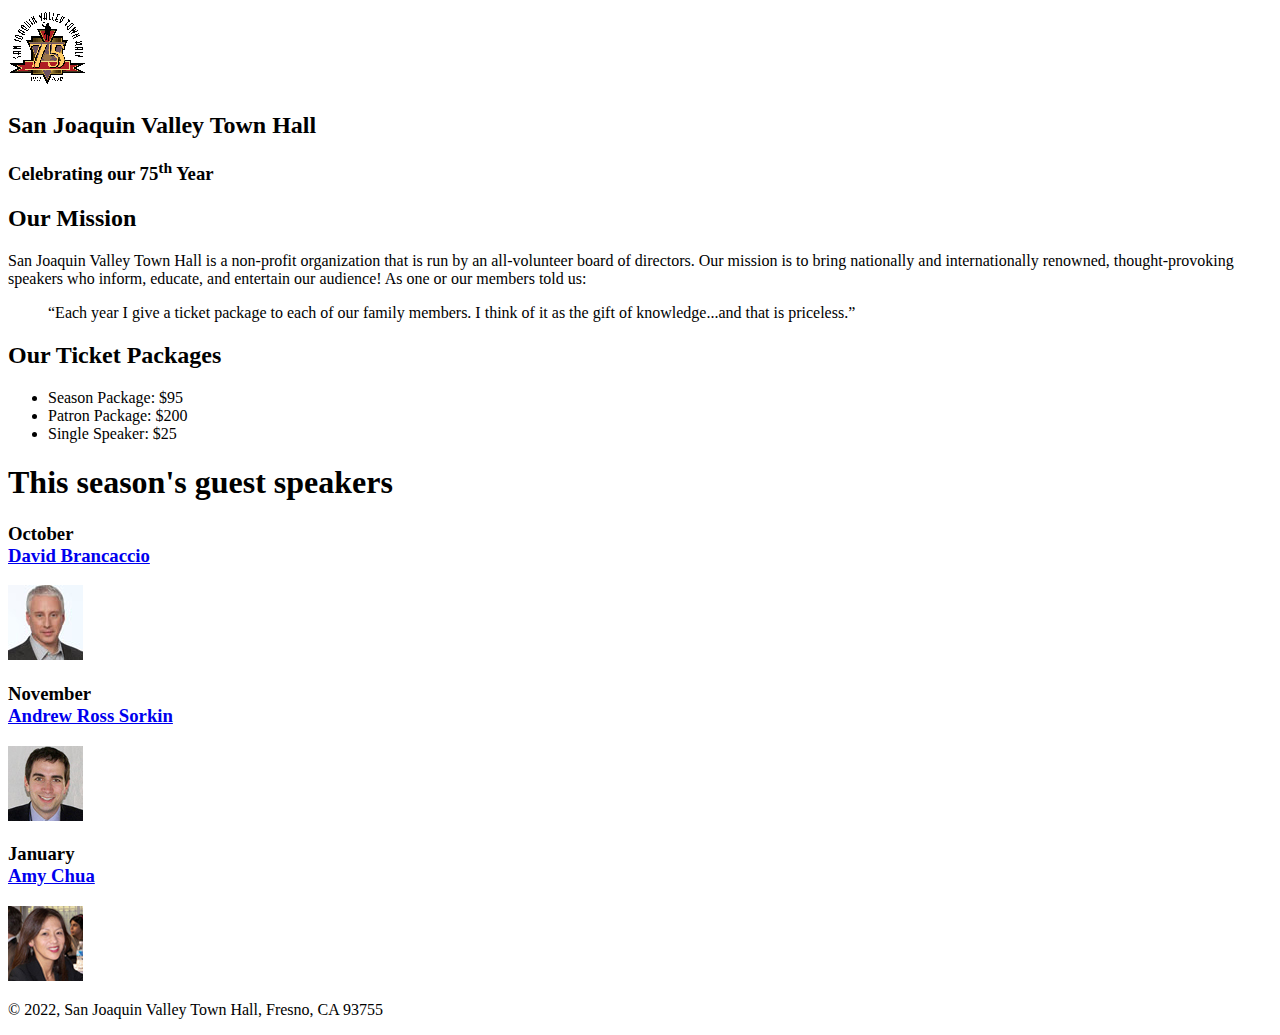
==== index.html @ f25a17dd "Rename c3_index.html to index.html" ====
<!DOCTYPE html>
<html lang="en">

<head>
	<meta charset="utf-8">
	<title>San Joaquin Valley Town Hall</title>
	<link rel="shortcut icon" href="images/favicon.ico">
</head>

<body>
	<header>
		<img src="images/town_hall_logo.gif" alt="Town Hall Logo" height="80">
		<h2>San Joaquin Valley Town Hall</h2>
		<h3>Celebrating our 75<sup>th</sup> Year</h3>
	</header>
	<main>
		<h2>Our Mission</h2>

		<p>San Joaquin Valley Town Hall is a non-profit organization that is run by an all-volunteer board of directors. Our mission is to bring nationally and internationally renowned, thought-provoking speakers who inform, educate, and entertain our audience! As one or our members told us:</p>
		
		<p><blockquote>&ldquo;Each year I give a ticket package to each of our family members. I think of it as the gift of knowledge...and that is priceless.&rdquo;</blockquote></p>
		
		<h2>Our Ticket Packages</h2>
		
		<ul>
			<li>Season Package: $95</li>
			<li>Patron Package: $200</li>
			<li>Single Speaker: $25</li>
		</ul>
		
		<h1>This season's guest speakers</h1>
		
		<h3>October<br><a href="speakers/brancaccio.html">David Brancaccio</a></h3>
		<img src="images/brancaccio75.jpg" alt="David Brancaccio Image">
	
		<h3>November<br><a href="speakers/sorkin.html">Andrew Ross Sorkin</a></h3>
		<img src="images/sorkin75.jpg" alt="Andrew Ross Sorkin Image">
		
		<h3>January<br><a href="speakers/chua.html">Amy Chua</a></h3>
		<img src="images/chua75.jpg" alt="Amy Chua Image">	
	
	</main>
	<footer>
		<p>&copy; 2022, San Joaquin Valley Town Hall, Fresno, CA 93755</p>	
	</footer>
</body>
</html>
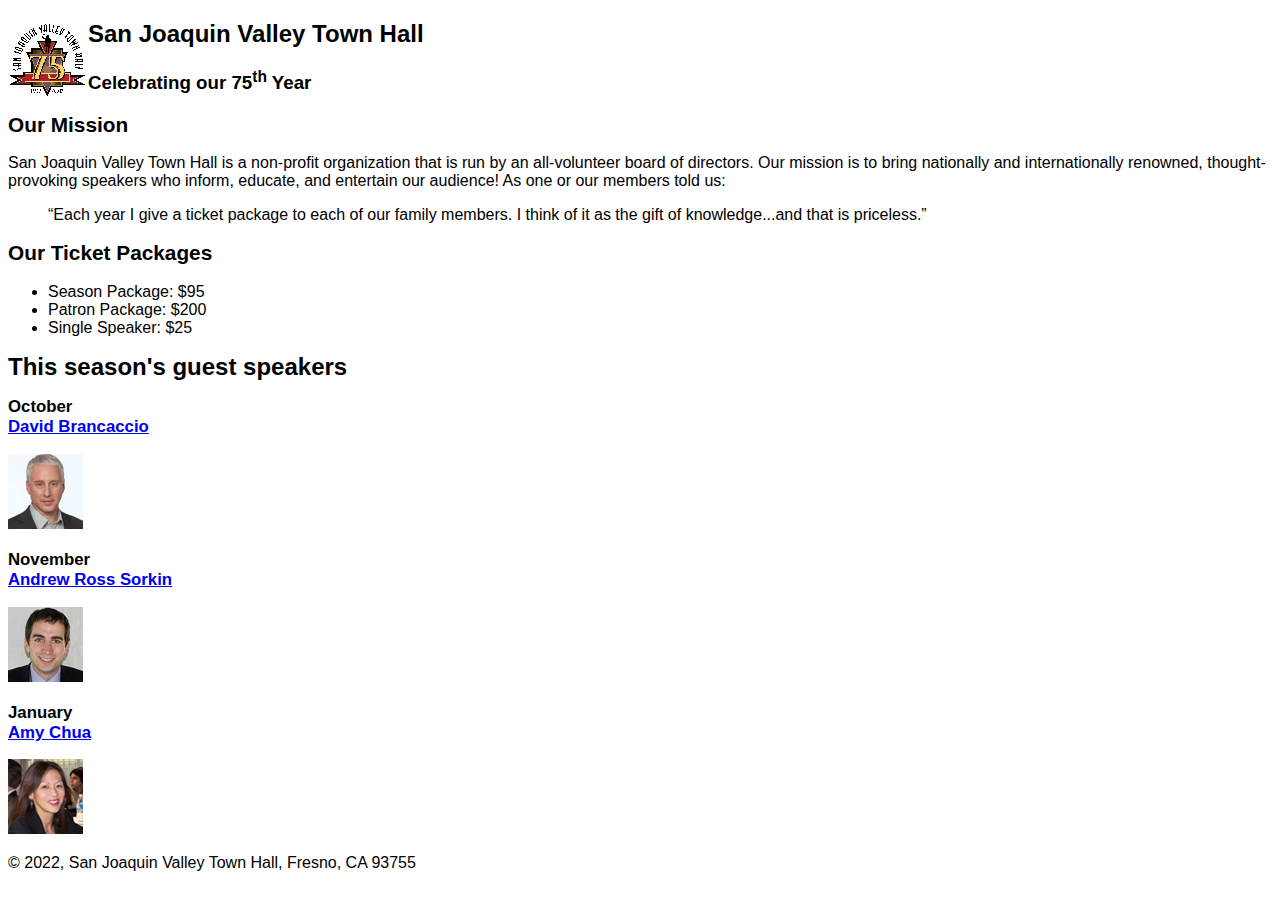
==== commit cc342de7: "Add files via upload" ====
--- a/index.html
+++ b/index.html
@@ -5,13 +5,15 @@
 	<meta charset="utf-8">
 	<title>San Joaquin Valley Town Hall</title>
 	<link rel="shortcut icon" href="images/favicon.ico">
+	<link rel="stylesheet" href="styles/normalize.css">
+	<link rel="stylesheet" href="styles/c4_main.css">
 </head>
 
 <body>
 	<header>
 		<img src="images/town_hall_logo.gif" alt="Town Hall Logo" height="80">
 		<h2>San Joaquin Valley Town Hall</h2>
-		<h3>Celebrating our 75<sup>th</sup> Year</h3>
+		<h3>Celebrating our <span class="shadow">75<sup>th</sup></span> Year</h3>
 	</header>
 	<main>
 		<h2>Our Mission</h2>
--- a/styles/c4_main.css
+++ b/styles/c4_main.css
@@ -0,0 +1,27 @@
+/* the styles for the elements */
+body {
+	font-family: Arial, Helvetica, sans-serif;
+    font-size: 100%;
+}
+
+/* the styles for the header */
+header img {
+	float: left;
+}
+
+/* the styles for the main content */
+main {
+	clear: left;
+}
+main h1 {
+	font-size: 150%;
+}
+main h2 {
+	color: var(--global-color-1);
+	font-size: 130%;
+}
+main h3 {
+	font-size: 105%;
+}
+
+/* the styles for the footer */
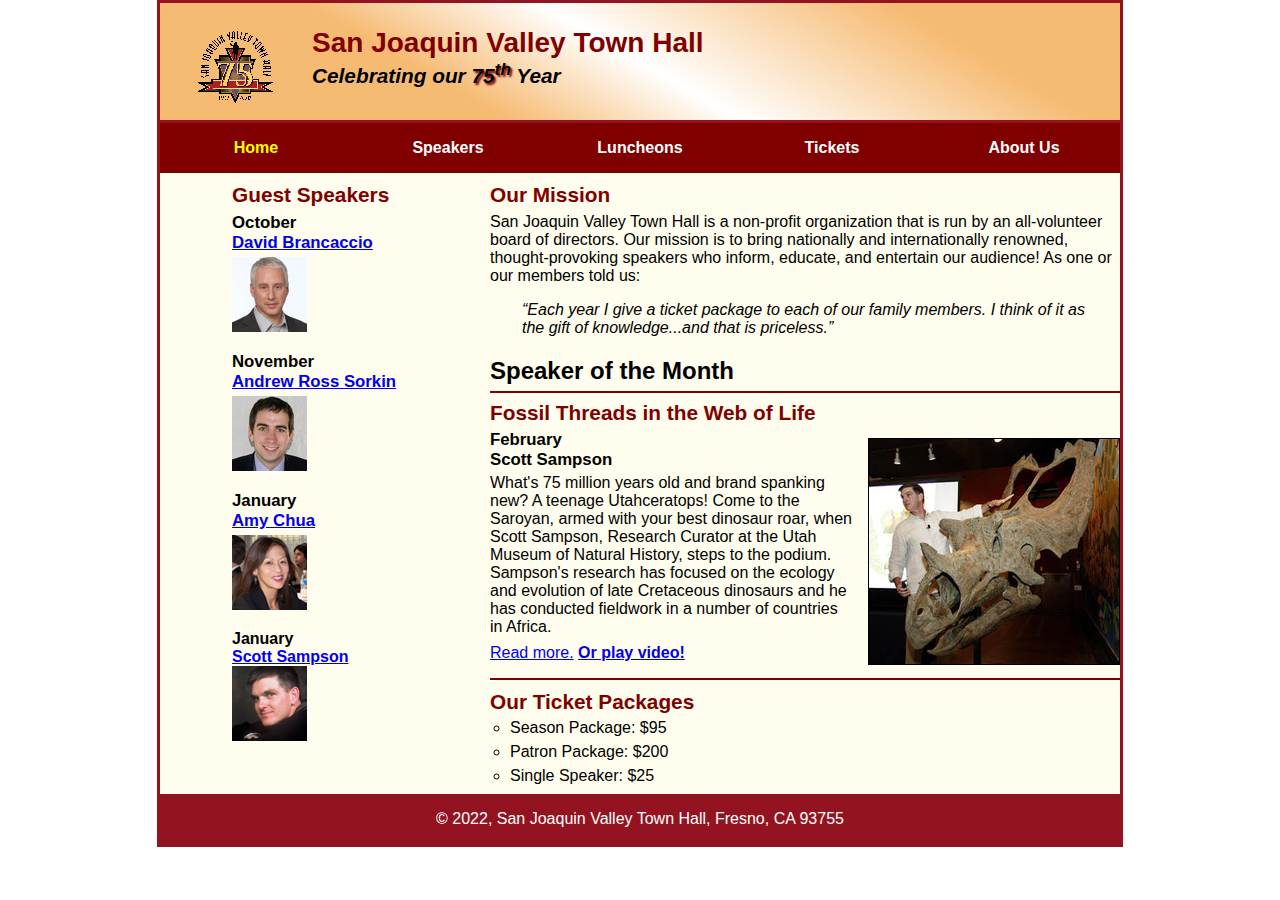
==== commit 010e30dd: "Add files via upload" ====
--- a/index.html
+++ b/index.html
@@ -3,10 +3,18 @@
 
 <head>
 	<meta charset="utf-8">
+	<meta name="viewport" content="width=device-width, initial-scale=1">
 	<title>San Joaquin Valley Town Hall</title>
 	<link rel="shortcut icon" href="images/favicon.ico">
 	<link rel="stylesheet" href="styles/normalize.css">
 	<link rel="stylesheet" href="styles/c4_main.css">
+	<script src="https://code.jquery.com/jquery-3.6.0.min.js"></script>
+    <script src="js/jquery.slicknav.min.js"></script>
+	<script type="text/javascript">
+    	$(document).ready(function(){
+			$('#nav_menu').slicknav({prependTo:"#mobile_menu"});
+    	});
+    </script>
 </head>
 
 <body>
@@ -15,13 +23,43 @@
 		<h2>San Joaquin Valley Town Hall</h2>
 		<h3>Celebrating our <span class="shadow">75<sup>th</sup></span> Year</h3>
 	</header>
+	<nav id="mobile_menu"></nav>
+	<nav id="nav_menu">
+    	<ul>
+        	<li><a href="index.html" class="current">Home</a></li>
+        	<li><a href="speakers.html">Speakers</a></li>
+        	<li><a href="luncheons.html">Luncheons</a></li>
+        	<li><a href="tickets.html">Tickets</a></li>
+        	<li><a href="aboutus.html"> About Us</a>
+            	<ul>
+                	<li><a href="#">Our History</a></li>
+                	<li><a href="#">Board of Directors</a></li>
+                	<li><a href="#">Past Speakers</a></li>
+                	<li><a href="#">Contact Information</a></li>
+            	</ul>
+        	</li>
+    	</ul>
+	</nav>
 	<main>
+		<section>
 		<h2>Our Mission</h2>
 
 		<p>San Joaquin Valley Town Hall is a non-profit organization that is run by an all-volunteer board of directors. Our mission is to bring nationally and internationally renowned, thought-provoking speakers who inform, educate, and entertain our audience! As one or our members told us:</p>
 		
 		<p><blockquote>&ldquo;Each year I give a ticket package to each of our family members. I think of it as the gift of knowledge...and that is priceless.&rdquo;</blockquote></p>
-		
+		<h1>Speaker of the Month</h1>
+			<article>
+				<h2>Fossil Threads in the Web of Life</h2>
+				<img src="images/sampson_dinosaur.jpg" alt="Scott Sampson with dinosaur">
+				<h3>February<br>
+				Scott Sampson</h3>
+				<p>What's 75 million years old and brand spanking new? A teenage Utahceratops! 
+				Come to the Saroyan, armed with your best dinosaur roar, when Scott Sampson, Research 
+				Curator at the Utah Museum of Natural History, steps to the podium. Sampson's research 
+				has focused on the ecology and evolution of late Cretaceous dinosaurs and he has conducted 
+				fieldwork in a number of countries in Africa.</p>
+				<p><a href="speakers/c7_sampson.html">Read more.</a>&nbsp;<b><a href="media/sampson.mp4">Or play video!</a></b></p>
+			</article>
 		<h2>Our Ticket Packages</h2>
 		
 		<ul>
@@ -29,18 +67,23 @@
 			<li>Patron Package: $200</li>
 			<li>Single Speaker: $25</li>
 		</ul>
-		
-		<h1>This season's guest speakers</h1>
-		
-		<h3>October<br><a href="speakers/brancaccio.html">David Brancaccio</a></h3>
+		 
+		</section>
+		<aside>
+			<h2>Guest Speakers</h2>
+		<div><h3>October<br><a href="speakers/brancaccio.html">David Brancaccio</a></h3>
 		<img src="images/brancaccio75.jpg" alt="David Brancaccio Image">
 	
 		<h3>November<br><a href="speakers/sorkin.html">Andrew Ross Sorkin</a></h3>
 		<img src="images/sorkin75.jpg" alt="Andrew Ross Sorkin Image">
 		
 		<h3>January<br><a href="speakers/chua.html">Amy Chua</a></h3>
-		<img src="images/chua75.jpg" alt="Amy Chua Image">	
-	
+		<img src="images/chua75.jpg" alt="Amy Chua Image">
+
+		<h4>January<br><a href="speakers/c7_sampson.html">Scott Sampson</a></h4>
+		<img src="images/sampson75.jpg" alt="Scott Sampson Image">
+		</div>
+		</aside>
 	</main>
 	<footer>
 		<p>&copy; 2022, San Joaquin Valley Town Hall, Fresno, CA 93755</p>	
--- a/styles/c4_main.css
+++ b/styles/c4_main.css
@@ -1,27 +1,227 @@
 /* the styles for the elements */
+* {
+	margin: 0;
+	padding: 0;
+}
+html {
+	background-color: white;
+}
 body {
 	font-family: Arial, Helvetica, sans-serif;
     font-size: 100%;
-}
-
+    width: 99%;
+	max-width: 960px;
+    margin: 0 auto;
+    border: 3px solid #931420;
+    background-color: #fffded;
+}
+a:focus, a:hover {
+	font-style: italic;
+}
 /* the styles for the header */
+header {
+	padding: 1.5em 0 2em 0;
+	border-bottom: 3px solid #931420;
+		background-image: -moz-linear-gradient(
+	    30deg, #f6bb73 0%, #f6bb73 30%, white 50%, #f6bb73 80%, #f6bb73 100%);
+	background-image: -webkit-linear-gradient(
+	    30deg, #f6bb73 0%, #f6bb73 30%, white 50%, #f6bb73 80%, #f6bb73 100%);
+	background-image: -o-linear-gradient(
+	    30deg, #f6bb73 0%, #f6bb73 30%, white 50%, #f6bb73 80%, #f6bb73 100%);
+	background-image: linear-gradient(
+	    30deg, #f6bb73 0%, #f6bb73 30%, white 50%, #f6bb73 80%, #f6bb73 100%);
+}
+header h2 {
+	font-size: 175%;
+	color: #800000;
+}
+header h3 {
+	font-size: 130%;
+	font-style: italic;
+}
 header img {
 	float: left;
-}
-
-/* the styles for the main content */
-main {
-	clear: left;
-}
-main h1 {
+	padding: 0 3.75%;
+}
+.shadow {
+	text-shadow: 2px 2px 2px #800000;
+}
+
+
+/* the styles for the section */
+section {
+	width: 65.625%;
+	float: right;
+	padding-right: 0 2.5% 20px 2.5%;
+}
+section h1 {
 	font-size: 150%;
-}
-main h2 {
-	color: var(--global-color-1);
+	padding: .5em 0 .25em 0;
+	margin: 0;
+}
+section h2 {
+	color: #800000;
 	font-size: 130%;
-}
-main h3 {
+	padding: .5em 0 .25em 0;
+}
+section p {
+	padding-bottom: .5em;
+}
+section blockquote {
+	padding: 0 2em;
+	font-style: italic;
+}
+section ul {
+	padding: 0 0 .25em 1.25em;
+	list-style-type: circle;
+}
+section li {
+	padding-bottom: .35em;
+}
+
+/* the styles for the article */
+article {
+	padding: .5em 0;
+	border-top: 2px solid #800000;
+	border-bottom: 2px solid #800000;
+}
+article h2 {
+	padding-top: 0;
+}
+article h3 {
 	font-size: 105%;
+	padding-bottom: .25em;
+}
+article img {
+	float: right;
+	margin: .5em 0 1em 1em;
+	border: 1px solid black;
+	max-width: 40%;
+	min-width: 150px;
+}
+
+/* the styles for the aside */
+aside {
+	width: 26.875%;
+	float: right;
+	padding: 0 0% 20px 2.5%;
+}
+aside h2 {
+	color: #800000;
+	font-size: 130%;
+	padding: .5em 0 .25em 0;
+}
+
+aside h3 {
+	font-size: 105%;
+	padding-bottom: .25em;
+}
+aside img {
+	padding-bottom: 1em;
 }
 
 /* the styles for the footer */
+footer {
+	background-color: #931420;
+	clear: both;
+
+}
+footer p {
+	text-align: center;
+	color: white;
+	padding: 1em 0;
+}
+
+/*==================
+ 		nav menu
+ ===================*/
+ #nav_menu ul {
+	list-style-type: none;
+	margin: 0;
+	padding: 0;
+	position: relative;
+}
+#nav_menu ul li {
+	float: left;
+	width: 20%;
+}
+#nav_menu ul li a {
+    display: block;
+    text-align: center;
+    padding: 1em 0;
+    text-decoration: none;
+    background-color: #800000;
+    color: white;
+    font-weight: bold;
+}
+#nav_menu a.current {
+	color: yellow;
+}
+#nav_menu ul ul {
+	width: 100%;
+    display: none;
+    position: absolute;
+    top: 100%;
+}
+#nav_menu ul ul li {
+	float: none;
+}
+#nav_menu ul li:hover > ul {
+	display: block;
+}
+#nav_menu > ul::after {
+    content: "";
+    clear: both;
+    display: block;
+}
+
+#mobile_menu {
+	display: none;
+}
+
+@media only screen and (max-width: 767px) {
+	header img {
+		float: none;
+	}
+
+	header {
+		text-align: center;
+	}
+
+	section {
+		float: none;
+		width: 95%;
+	}
+
+	aside {
+		float: none;
+		padding-right: 2.5%;
+		width: 95%;
+	}
+
+	article img {
+		max-width: 30%;
+		-moz-column-count: 2;
+		-webkit-column-count: 2;
+		column-count: 2;
+	}
+}
+
+@media only screen and (max-width: 479px) {
+	body {font-size: 90%;
+	}
+
+	/*hide the mobile menu*/
+	#mobile_menu {
+		display: none;
+	}
+
+	#mobile_menu {
+		display: block;
+	}
+}
+
+
+
+
+
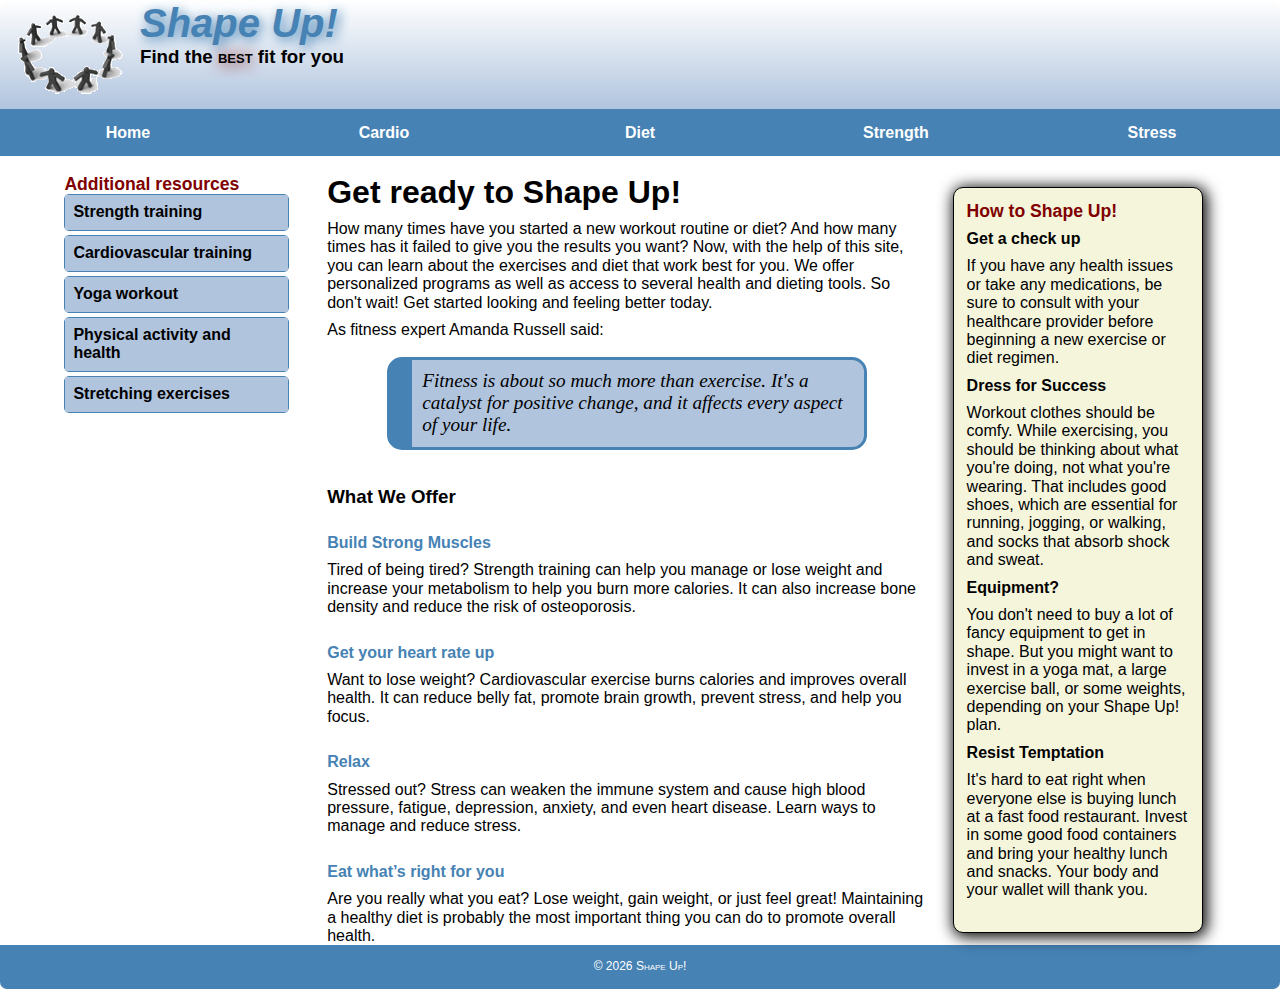
==== commit 0591d81f: "Add files via upload" ====
--- a/index.html
+++ b/index.html
@@ -1,92 +1,149 @@
 <!DOCTYPE html>
 <html lang="en">
+<head> <!-- [Behind the Scenes] -->
 
-<head>
-	<meta charset="utf-8">
-	<meta name="viewport" content="width=device-width, initial-scale=1">
-	<title>San Joaquin Valley Town Hall</title>
-	<link rel="shortcut icon" href="images/favicon.ico">
+
+	<!-- meta tags -->
+	<meta charset="utf-8" />
+	<meta name="description" content="Learn how to properly take care of your body">
+  	<meta name="keywords" content="health, exercise, diet, strength, cardio, stress, workout, eat right">
+  	<meta name="author" content="Michael Roberts">
+
+	<!-- Viewport - Necessary for Responsive Design -->
+	<meta name="viewport" content="width=device-width, initial-scale=1.0">
+
+
+	<!-- shiv/shim - Helps Internet Explorer older than v. 9 work correctly with html5 -->
+	<!--[if lt IE 9]> <script src="http://html5shim.googlecode.com/svn/trunk/html5.js"></script> <![endif]-->
+
+
+	<!-------------------------- Slicknav Links and Scripts -------------------------->
+	<!-- Slicknav Stylesheet link -->
+	<link rel="stylesheet" href="styles/slicknav.css">
+	<!-- jQuery CDN - needed to drive slicknav -->
+	<script src="https://ajax.googleapis.com/ajax/libs/jquery/3.5.1/jquery.min.js"></script>
+	<!-- link to local js slicknav script file -->
+	<script src="js/jquery.slicknav.min.js"></script>
+	<!-- slicknav function script - converts contents of #nav_menu to #mobilemenu -->
+	<script type="text/javascript">
+		$(document).ready(function(){
+			$('#nav_menu').slicknav({prependTo:"#mobilemenu"});
+		});
+	</script>
+
+
+	<!-- stylesheet links -->
 	<link rel="stylesheet" href="styles/normalize.css">
-	<link rel="stylesheet" href="styles/c4_main.css">
-	<script src="https://code.jquery.com/jquery-3.6.0.min.js"></script>
-    <script src="js/jquery.slicknav.min.js"></script>
-	<script type="text/javascript">
-    	$(document).ready(function(){
-			$('#nav_menu').slicknav({prependTo:"#mobile_menu"});
-    	});
-    </script>
+	<link rel="stylesheet" href="styles/main.css">
+
+	<!-- favicon link -->
+	<link rel="icon" href="images/favicon.ico">
+
+	<!-- title tag -->
+	<title>Shape Up</title>
+
 </head>
 
 <body>
-	<header>
-		<img src="images/town_hall_logo.gif" alt="Town Hall Logo" height="80">
-		<h2>San Joaquin Valley Town Hall</h2>
-		<h3>Celebrating our <span class="shadow">75<sup>th</sup></span> Year</h3>
+	<header class="clearfix">
+		<a href="index.html"><img src="images/shape_up_logo.png" alt="Click here to return to Home Page" title="Click here to return to Home Page"></a>
+		<div>
+			<h2>Shape Up!</h2>
+			<h3>Find the <span class="shadow">best</span> fit for you</h3>
+		</div>
 	</header>
-	<nav id="mobile_menu"></nav>
+
+	<!-------------------------- Navigation Menu ------------------------------------->
+	<nav id="mobilemenu"></nav>
 	<nav id="nav_menu">
-    	<ul>
-        	<li><a href="index.html" class="current">Home</a></li>
-        	<li><a href="speakers.html">Speakers</a></li>
-        	<li><a href="luncheons.html">Luncheons</a></li>
-        	<li><a href="tickets.html">Tickets</a></li>
-        	<li><a href="aboutus.html"> About Us</a>
-            	<ul>
-                	<li><a href="#">Our History</a></li>
-                	<li><a href="#">Board of Directors</a></li>
-                	<li><a href="#">Past Speakers</a></li>
-                	<li><a href="#">Contact Information</a></li>
-            	</ul>
-        	</li>
-    	</ul>
+		<ul>
+			<li><a href="index.html">Home</a></li>
+			<li><a href="cardio/index.html">Cardio</a></li>
+			<li>
+				<a href="diet/index.html">Diet</a>
+				<ul>
+					<li><a href="diet/bmi.html">BMI</a></li>
+					<li><a href="diet/calories.html">Calories</a></li>
+					<li><a href="diet/meals.html">Meals</a></li>
+				</ul>
+			</li>
+			<li><a href="strength/index.html">Strength</a></li>
+			<li id="last">
+				<a href="stress/index.html">Stress</a>
+				<ul>
+					<li><a href="stress/meditate.html">Meditate</a></li>
+					<li><a href="stress/tips.html">Tips</a></li>
+					<li><a href="stress/vipassana.html">Vipassana</a></li>
+				</ul>
+			</li>
+		</ul>
 	</nav>
+
+	<!------------------------------ Main Elements --------------------------------------->
 	<main>
+
+		<aside id="leftcol">
+			<nav id="nav_list">
+				<h3>Additional resources</h3>
+				<ul>
+					<li><a href="https://www.mayoclinic.org/healthy-lifestyle/fitness/in-depth/strength-training/art-20046670" target="_blank">Strength training</a></li>
+					<li><a href="https://www.realbuzz.com/articles-interests/fitness/article/what-is-cardiovascular-training/" target="_blank">Cardiovascular training</a></li>
+					<li><a href="https://www.self.com/gallery/power-yoga-workout" target="_blank">Yoga workout</a></li>
+					<li><a href="https://paahjournal.com/" target="_blank">Physical activity and health</a></li>
+					<li><a href="https://www.youtube.com/watch?v=4OGkFCAP1O4" target="_blank">Stretching exercises</a></li>
+				</ul>
+			</nav>
+		</aside>
+
+
 		<section>
-		<h2>Our Mission</h2>
+			<h1>Get ready to Shape Up!</h1>
+			<p>How many times have you started a new workout routine or diet? And how many times has it failed to give you the results you want? Now, with the help of this site, you can learn about the exercises and diet that work best for you. We offer personalized programs as well as access to several health and dieting tools. So don't wait! Get started looking and feeling better today.</p>
+			<p>As fitness expert Amanda Russell said:</p>
+			<blockquote>Fitness is about so much more than exercise. It&apos;s a catalyst for positive change, and it affects every aspect of your life.</blockquote>
 
-		<p>San Joaquin Valley Town Hall is a non-profit organization that is run by an all-volunteer board of directors. Our mission is to bring nationally and internationally renowned, thought-provoking speakers who inform, educate, and entertain our audience! As one or our members told us:</p>
-		
-		<p><blockquote>&ldquo;Each year I give a ticket package to each of our family members. I think of it as the gift of knowledge...and that is priceless.&rdquo;</blockquote></p>
-		<h1>Speaker of the Month</h1>
-			<article>
-				<h2>Fossil Threads in the Web of Life</h2>
-				<img src="images/sampson_dinosaur.jpg" alt="Scott Sampson with dinosaur">
-				<h3>February<br>
-				Scott Sampson</h3>
-				<p>What's 75 million years old and brand spanking new? A teenage Utahceratops! 
-				Come to the Saroyan, armed with your best dinosaur roar, when Scott Sampson, Research 
-				Curator at the Utah Museum of Natural History, steps to the podium. Sampson's research 
-				has focused on the ecology and evolution of late Cretaceous dinosaurs and he has conducted 
-				fieldwork in a number of countries in Africa.</p>
-				<p><a href="speakers/c7_sampson.html">Read more.</a>&nbsp;<b><a href="media/sampson.mp4">Or play video!</a></b></p>
-			</article>
-		<h2>Our Ticket Packages</h2>
-		
-		<ul>
-			<li>Season Package: $95</li>
-			<li>Patron Package: $200</li>
-			<li>Single Speaker: $25</li>
-		</ul>
-		 
+			<h3>What We Offer</h3>
+
+			<h4><a href="strength/index.html">Build Strong Muscles</a></h4>
+			<p>Tired of being tired? Strength training can help you manage or lose weight and increase your metabolism to help you burn more calories. It can also increase bone density and reduce the risk of osteoporosis.</p>
+
+			<h4><a href="cardio/index.html">Get your heart rate up</a></h4>
+			<p>Want to lose weight? Cardiovascular exercise burns calories and improves overall health. It can reduce belly fat, promote brain growth, prevent stress, and help you focus.</p>
+
+			<h4><a href="stress/index.html">Relax</a></h4>
+			<p>Stressed out? Stress can weaken the immune system and cause high blood pressure, fatigue, depression, anxiety, and even heart disease. Learn ways to manage and reduce stress.</p>
+
+			<h4><a href="diet/index.html">Eat what&rsquo;s right for you</a></h4>
+			<p>Are you really what you eat? Lose weight, gain weight, or just feel great! Maintaining a healthy diet is probably the most important thing you can do to promote overall health.</p>
 		</section>
-		<aside>
-			<h2>Guest Speakers</h2>
-		<div><h3>October<br><a href="speakers/brancaccio.html">David Brancaccio</a></h3>
-		<img src="images/brancaccio75.jpg" alt="David Brancaccio Image">
-	
-		<h3>November<br><a href="speakers/sorkin.html">Andrew Ross Sorkin</a></h3>
-		<img src="images/sorkin75.jpg" alt="Andrew Ross Sorkin Image">
-		
-		<h3>January<br><a href="speakers/chua.html">Amy Chua</a></h3>
-		<img src="images/chua75.jpg" alt="Amy Chua Image">
 
-		<h4>January<br><a href="speakers/c7_sampson.html">Scott Sampson</a></h4>
-		<img src="images/sampson75.jpg" alt="Scott Sampson Image">
-		</div>
+		<aside id="rightcol">
+			<h3>How to Shape Up!</h3>
+
+			<h4>Get a check up</h4>
+			<p>If you have any health issues or take any medications, be sure to consult with your healthcare provider before beginning a new exercise or diet regimen.</p>
+			<h4>Dress for Success</h4>
+			<p>Workout clothes should be comfy. While exercising, you should be thinking about what you're doing, not what you're wearing. That includes good shoes, which are essential for running, jogging, or walking, and socks that absorb shock and sweat.</p>
+			<h4>Equipment?</h4>
+			<p>You don't need to buy a lot of fancy equipment to get in shape. But you might want to invest in a yoga mat, a large exercise ball, or some weights, depending on your Shape Up! plan.</p>
+			<h4>Resist Temptation</h4>
+			<p>It's hard to eat right when everyone else is buying lunch at a fast food restaurant. Invest in some good food containers and bring your healthy lunch and snacks. Your body and your wallet will thank you.</p>
 		</aside>
 	</main>
+
+	<!--------------------------- Footer ----------------------------------->
+	
+	<!----This will be in midterm---->
 	<footer>
-		<p>&copy; 2022, San Joaquin Valley Town Hall, Fresno, CA 93755</p>	
+		<p>&copy; <span id="copyright"></span> Shape Up!</p>
 	</footer>
+
+	<script>
+        window.onload = function() {
+            var d = new Date();
+            document.getElementById("copyright").innerHTML = d.getFullYear();
+        }
+    </script>
+
 </body>
-</html>
+</html>--- a/styles/main.css
+++ b/styles/main.css
@@ -0,0 +1,288 @@
+/* =========== UNIVERSAL SELECTOR =========== */
+* {
+    box-sizing: border-box;
+    margin: 0;
+    padding: 0;
+}
+/* =========== SHADOW TEXT ================= */
+.shadow {
+    text-shadow: 1px 1px 15px maroon;
+    font-variant: small-caps;
+    font-weight: bolder;
+}
+
+/*=======================================================
+
+                   ROOT ELEMENTS
+
+=======================================================*/
+
+
+body {
+    font-family: Verdana, Geneva, Tahoma, sans-serif;
+    font-size: 100%;
+    width: 100%;
+}
+
+/*=======================================================
+
+                      HEADER
+
+=======================================================*/
+header {
+    border-bottom: 3px solid steelblue;
+    background-image: linear-gradient(white, lightsteelblue);
+    border-radius: 10px 10px 0 0;
+    display: flex;
+}
+
+header div {
+    display: flex;
+    flex-direction: column;
+}
+
+header h2 {
+    font-size: 250%;
+    font-style: italic;
+    color: steelblue;
+    text-shadow: 3px 3px 12px steelblue;
+    
+}
+
+header img {
+    max-width: 140px;
+    min-width: 70px;
+    width: 100%;
+}
+
+/*=======================================================
+
+             NAVIGATION MENU - #nav_menu
+
+=======================================================*/
+#nav_menu {
+    border-bottom: 3px solid steelblue;
+    background-color: steelblue;
+    
+}
+#nav_menu ul {
+    list-style-type: none;
+    position: relative;
+    display: flex;
+}
+#nav_menu ul li {
+    width: 20%;
+}
+#nav_menu ul li a {
+    text-align: center;
+    display: block;
+    padding: .7em 0;
+    background-color: steelblue;
+    font-weight: bold;
+    text-decoration: none;
+    color: white;
+}
+
+#nav_menu ul ul {
+    display: none;
+    position: absolute;
+    top: 100%;
+    width: 100%;
+}
+#nav_menu ul ul li a {
+    text-align: left;
+    padding-left: 12px;
+}
+#nav_menu ul li:hover > ul {
+    display: block;
+}
+
+#nav_menu a:hover {
+    color: black;
+    background-color: lightsteelblue;
+}
+
+/* ==================================================
+
+       LEFT ASIDE NAVIGATION LIST - #nav_list
+
+===================================================*/             
+#nav_list ul {
+    list-style-type: none;
+    display: flex;
+    flex-direction: column;
+    gap: .5vh;
+}
+#nav_list li {
+    width: 90%;
+    border: 1px solid steelblue;
+    border-radius: 5px;
+}
+#nav_list a {
+    display: block;
+    font-weight: bold;
+    text-decoration: none;
+    background-color: lightsteelblue;
+    padding: .5em;
+    color: black;
+}
+#nav_list a:hover {
+    background-color: steelblue;
+    color: white;
+}
+
+/*===============================================
+
+                MAIN ELEMENTS
+
+===============================================*/
+a {
+    text-decoration: none;
+}
+a:link, a:visited {
+    color: steelblue;
+}
+a:hover, a:focus {
+    color: maroon;
+    text-decoration: underline;
+}
+main {
+    margin-top: 2vh;
+    display: flex;
+    justify-content: center;
+    gap: 1vw;
+}
+
+section {
+    flex: 0 1 600px;
+    display: flex;
+    flex-direction: column;
+    gap: 1vh;
+    
+}
+section h3, section h4 {
+    margin-top: 2vh;
+}
+section h1 {
+    margin: 0;
+}
+aside {
+    flex: 0 1 250px
+}
+#rightcol {
+    display: flex;
+    flex-direction: column;
+    gap: 1vh;
+    background-color: beige;
+    margin: 1vw;
+    padding: 1vw;
+    border-radius: 10px;
+    border: 1px solid black;
+    box-shadow: 2px 2px 15px 2px black;
+}
+aside h3 {
+    color: maroon;
+    font-size: 110%;
+}
+
+blockquote {
+    width: 80%;
+    margin: 1vh auto;
+    padding: 10px;
+    border-left: 25px solid steelblue;
+    border-top: 3px solid steelblue;
+    border-bottom: 3px solid steelblue;
+    border-right: 3px solid steelblue   ;
+    background-color: lightsteelblue;
+    border-radius: 15px;
+    font-family: 'Times New Roman', Times, serif;
+    font-size: 120%;
+    font-style: italic;
+}
+blockquote:hover {
+    background-color: steelblue;
+    color: white;
+}
+
+/*==================================================
+
+                       FOOTER
+
+==================================================*/                       
+footer {
+    /* clear: both; */
+    background-color: steelblue;
+    padding: 15px 0;
+    border-radius: 0 0 7px 7px;
+}
+footer p {
+    font-size: 75%;
+    text-align: center;
+    font-variant: small-caps;
+    color: white;
+}
+
+#mobilemenu {
+    display: none;
+}
+
+/*=============================================================
+
+                  MEDIA QUERIES
+
+=============================================================*/
+@media only screen and (max-width: 900px) {
+    body {
+         font-size: 90%;
+    }
+    main {
+        flex-wrap: wrap;
+    }
+    section {
+        flex: 0 1 60%;
+        justify-content: center;
+    }
+    #leftcol {
+        order: 3;
+        flex: 0 1 80%;
+        justify-content: center;
+        margin: 2vh 0vh;
+    }
+    #rightcol {
+        flex: 0 1 30%;
+    }
+    header, footer {
+        border-radius: 0;
+    }
+    
+}
+
+@media only screen and (max-width: 767px) {
+    section, #rightcol {
+        flex: 0 1 95%;
+    }
+}
+
+@media only screen and (max-width: 479px) {
+    #nav_menu ul {
+        flex-direction: column;
+    }
+
+    #nav_menu ul li {
+        width: 100%;
+        text-align: center;
+    }
+
+    #nav_menu ul li:first-of-type {
+        display: none;
+    }
+
+    #rightcol {
+        flex: 0 1 100%;
+        margin: 0;
+        padding: 2vw;
+        border: none;
+        border-radius: 0%;
+    }
+}
+
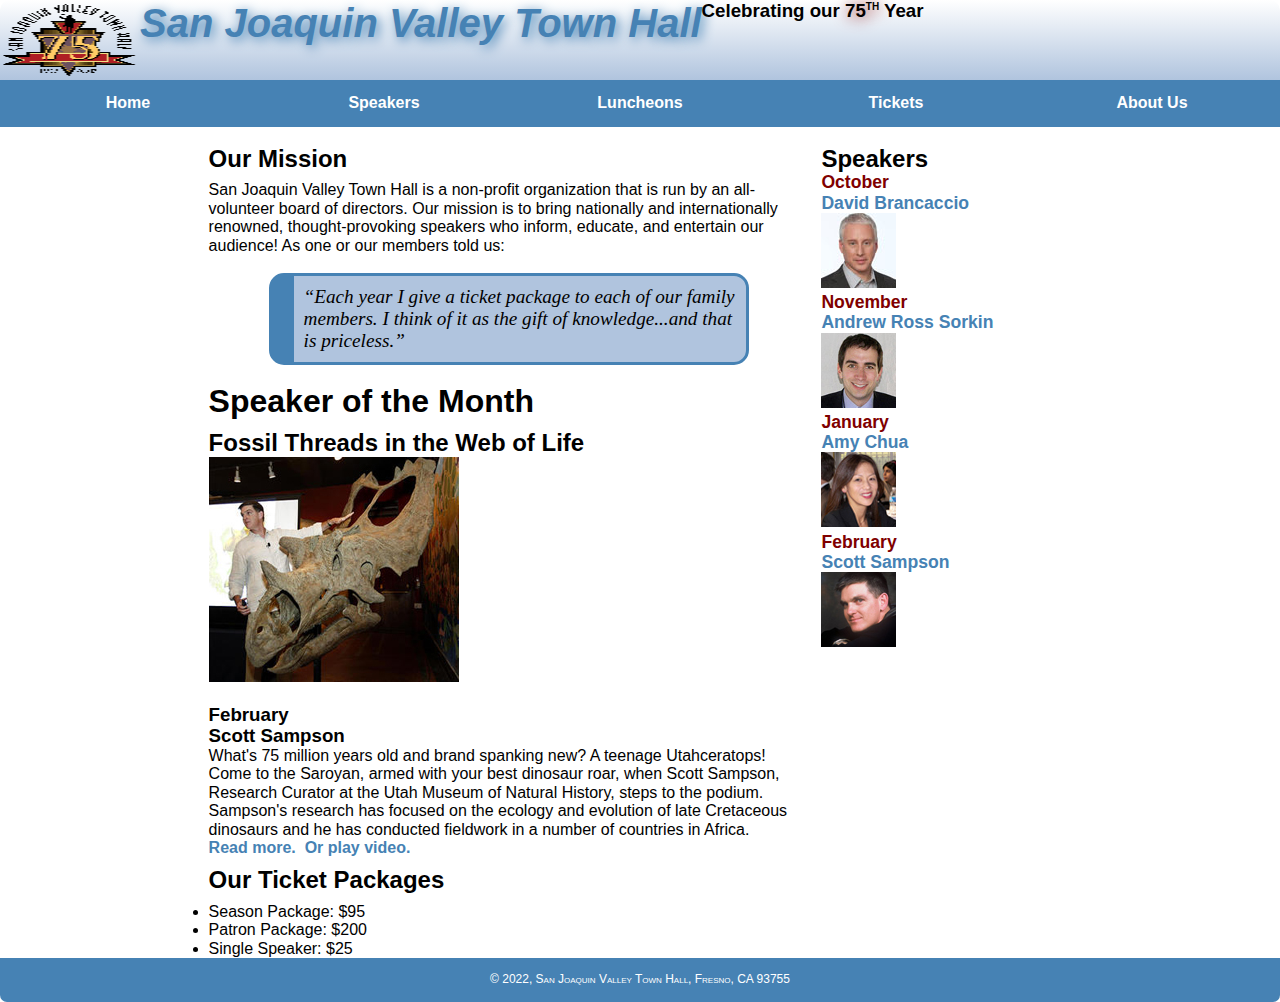
==== commit cf4815aa: "Add files via upload" ====
--- a/index.html
+++ b/index.html
@@ -1,149 +1,72 @@
 <!DOCTYPE html>
 <html lang="en">
-<head> <!-- [Behind the Scenes] -->
 
-
-	<!-- meta tags -->
-	<meta charset="utf-8" />
-	<meta name="description" content="Learn how to properly take care of your body">
-  	<meta name="keywords" content="health, exercise, diet, strength, cardio, stress, workout, eat right">
-  	<meta name="author" content="Michael Roberts">
-
-	<!-- Viewport - Necessary for Responsive Design -->
-	<meta name="viewport" content="width=device-width, initial-scale=1.0">
-
-
-	<!-- shiv/shim - Helps Internet Explorer older than v. 9 work correctly with html5 -->
-	<!--[if lt IE 9]> <script src="http://html5shim.googlecode.com/svn/trunk/html5.js"></script> <![endif]-->
-
-
-	<!-------------------------- Slicknav Links and Scripts -------------------------->
-	<!-- Slicknav Stylesheet link -->
-	<link rel="stylesheet" href="styles/slicknav.css">
-	<!-- jQuery CDN - needed to drive slicknav -->
-	<script src="https://ajax.googleapis.com/ajax/libs/jquery/3.5.1/jquery.min.js"></script>
-	<!-- link to local js slicknav script file -->
-	<script src="js/jquery.slicknav.min.js"></script>
-	<!-- slicknav function script - converts contents of #nav_menu to #mobilemenu -->
-	<script type="text/javascript">
-		$(document).ready(function(){
-			$('#nav_menu').slicknav({prependTo:"#mobilemenu"});
-		});
-	</script>
-
-
-	<!-- stylesheet links -->
-	<link rel="stylesheet" href="styles/normalize.css">
+<head>
+	<meta charset="utf-8">
+	<title>San Joaquin Valley Town Hall</title>
+	<link rel="shortcut icon" href="images/favicon.ico">
+    <link rel="stylesheet" href="styles/normalize.css">
 	<link rel="stylesheet" href="styles/main.css">
-
-	<!-- favicon link -->
-	<link rel="icon" href="images/favicon.ico">
-
-	<!-- title tag -->
-	<title>Shape Up</title>
-
 </head>
 
 <body>
-	<header class="clearfix">
-		<a href="index.html"><img src="images/shape_up_logo.png" alt="Click here to return to Home Page" title="Click here to return to Home Page"></a>
-		<div>
-			<h2>Shape Up!</h2>
-			<h3>Find the <span class="shadow">best</span> fit for you</h3>
-		</div>
+	<header>
+		<img src="images/town_hall_logo.gif" alt="Town Hall logo" height="80">
+		<h2>San Joaquin Valley Town Hall</h2>
+		<h3>Celebrating our <span class="shadow">75<sup>th</sup></span> Year</h3>
 	</header>
-
-	<!-------------------------- Navigation Menu ------------------------------------->
-	<nav id="mobilemenu"></nav>
-	<nav id="nav_menu">
-		<ul>
-			<li><a href="index.html">Home</a></li>
-			<li><a href="cardio/index.html">Cardio</a></li>
-			<li>
-				<a href="diet/index.html">Diet</a>
-				<ul>
-					<li><a href="diet/bmi.html">BMI</a></li>
-					<li><a href="diet/calories.html">Calories</a></li>
-					<li><a href="diet/meals.html">Meals</a></li>
-				</ul>
-			</li>
-			<li><a href="strength/index.html">Strength</a></li>
-			<li id="last">
-				<a href="stress/index.html">Stress</a>
-				<ul>
-					<li><a href="stress/meditate.html">Meditate</a></li>
-					<li><a href="stress/tips.html">Tips</a></li>
-					<li><a href="stress/vipassana.html">Vipassana</a></li>
-				</ul>
-			</li>
-		</ul>
-	</nav>
-
-	<!------------------------------ Main Elements --------------------------------------->
-	<main>
-
-		<aside id="leftcol">
-			<nav id="nav_list">
-				<h3>Additional resources</h3>
-				<ul>
-					<li><a href="https://www.mayoclinic.org/healthy-lifestyle/fitness/in-depth/strength-training/art-20046670" target="_blank">Strength training</a></li>
-					<li><a href="https://www.realbuzz.com/articles-interests/fitness/article/what-is-cardiovascular-training/" target="_blank">Cardiovascular training</a></li>
-					<li><a href="https://www.self.com/gallery/power-yoga-workout" target="_blank">Yoga workout</a></li>
-					<li><a href="https://paahjournal.com/" target="_blank">Physical activity and health</a></li>
-					<li><a href="https://www.youtube.com/watch?v=4OGkFCAP1O4" target="_blank">Stretching exercises</a></li>
-				</ul>
-			</nav>
-		</aside>
-
-
-		<section>
-			<h1>Get ready to Shape Up!</h1>
-			<p>How many times have you started a new workout routine or diet? And how many times has it failed to give you the results you want? Now, with the help of this site, you can learn about the exercises and diet that work best for you. We offer personalized programs as well as access to several health and dieting tools. So don't wait! Get started looking and feeling better today.</p>
-			<p>As fitness expert Amanda Russell said:</p>
-			<blockquote>Fitness is about so much more than exercise. It&apos;s a catalyst for positive change, and it affects every aspect of your life.</blockquote>
-
-			<h3>What We Offer</h3>
-
-			<h4><a href="strength/index.html">Build Strong Muscles</a></h4>
-			<p>Tired of being tired? Strength training can help you manage or lose weight and increase your metabolism to help you burn more calories. It can also increase bone density and reduce the risk of osteoporosis.</p>
-
-			<h4><a href="cardio/index.html">Get your heart rate up</a></h4>
-			<p>Want to lose weight? Cardiovascular exercise burns calories and improves overall health. It can reduce belly fat, promote brain growth, prevent stress, and help you focus.</p>
-
-			<h4><a href="stress/index.html">Relax</a></h4>
-			<p>Stressed out? Stress can weaken the immune system and cause high blood pressure, fatigue, depression, anxiety, and even heart disease. Learn ways to manage and reduce stress.</p>
-
-			<h4><a href="diet/index.html">Eat what&rsquo;s right for you</a></h4>
-			<p>Are you really what you eat? Lose weight, gain weight, or just feel great! Maintaining a healthy diet is probably the most important thing you can do to promote overall health.</p>
-		</section>
-
-		<aside id="rightcol">
-			<h3>How to Shape Up!</h3>
-
-			<h4>Get a check up</h4>
-			<p>If you have any health issues or take any medications, be sure to consult with your healthcare provider before beginning a new exercise or diet regimen.</p>
-			<h4>Dress for Success</h4>
-			<p>Workout clothes should be comfy. While exercising, you should be thinking about what you're doing, not what you're wearing. That includes good shoes, which are essential for running, jogging, or walking, and socks that absorb shock and sweat.</p>
-			<h4>Equipment?</h4>
-			<p>You don't need to buy a lot of fancy equipment to get in shape. But you might want to invest in a yoga mat, a large exercise ball, or some weights, depending on your Shape Up! plan.</p>
-			<h4>Resist Temptation</h4>
-			<p>It's hard to eat right when everyone else is buying lunch at a fast food restaurant. Invest in some good food containers and bring your healthy lunch and snacks. Your body and your wallet will thank you.</p>
-		</aside>
-	</main>
-
-	<!--------------------------- Footer ----------------------------------->
-	
-	<!----This will be in midterm---->
+    <nav id="nav_menu">
+    	<ul>
+       		<li><a href="../index.html">Home</a></li>
+       		<li><a href="speakers.html">Speakers</a></li>
+       		<li><a href="luncheons.html">Luncheons</a></li>
+       		<li><a href="tickets.html">Tickets</a></li>
+       		<li><a href="aboutus.html"> About Us</a>
+           		<ul>
+               		<li><a href="#">Our History</a></li>
+               		<li><a href="#">Board of Directors</a></li>
+               		<li><a href="#">Past Speakers</a></li>
+               		<li><a href="#">Contact Information</a></li>
+           		</ul>
+       		</li>
+    	</ul>
+    </nav>
+    <main>
+    	<section>
+            <h2>Our Mission</h2>
+            <p>San Joaquin Valley Town Hall is a non-profit organization that is run by an all-volunteer board of directors. Our mission is to bring nationally and internationally renowned, thought-provoking speakers who inform, educate, and entertain our audience! As one or our members told us:</p>
+            <blockquote>&ldquo;Each year I give a ticket package to each of our family members. I think of it as the gift of knowledge...and that is priceless.&rdquo;</blockquote>
+            <h1>Speaker of the Month</h1>
+            <article>
+                <h2>Fossil Threads in the Web of Life</h2>
+                <img src="images/sampson_dinosaur.jpg" alt="Scott Sampson with Dinosaur">
+                <h3>February<br>Scott Sampson</h3>
+                <p>What's 75 million years old and brand spanking new? A teenage Utahceratops! Come to the Saroyan, armed with your best dinosaur roar, when Scott Sampson, Research Curator at the Utah Museum of Natural History, steps to the podium. Sampson's research has focused on the ecology and evolution of late Cretaceous dinosaurs and he has conducted fieldwork in a number of countries in Africa.</p>
+                <p><a href="speakers/sampson.html"><b>Read more.</b></a>&nbsp;
+                   <a href="speakers/sampson_video.html" target="_blank"><b>Or play video.</b></a>
+                </p>
+            </article>
+            <h2>Our Ticket Packages</h2>
+            <ul>
+                <li>Season Package: $95</li>
+                <li>Patron Package: $200</li>
+                <li>Single Speaker: $25</li>
+            </ul>
+        </section>
+        <aside>
+            <h2 id="speakers">Speakers</h2>
+            <h3>October<br><a href="speakers/brancaccio.html">David Brancaccio</a></h3>
+            <img src="images/brancaccio75.jpg" alt="David Brancaccio photo">
+            <h3>November<br><a href="speakers/sorkin.html">Andrew Ross Sorkin</a></h3>
+            <img src="images/sorkin75.jpg" alt="Andrew Ross Sorkin photo">
+            <h3>January<br><a href="speakers/chua.html">Amy Chua</a></h3>
+            <img src="images/chua75.jpg" alt="Amy Chua photo">
+            <h3>February<br><a href="speakers/sampson.html">Scott Sampson</a></h3>
+            <img src="images/sampson75.jpg" alt="Scott Sampson">
+        </aside>
+	</main>    
 	<footer>
-		<p>&copy; <span id="copyright"></span> Shape Up!</p>
+		<p>&copy; 2022, San Joaquin Valley Town Hall, Fresno, CA 93755</p>
 	</footer>
-
-	<script>
-        window.onload = function() {
-            var d = new Date();
-            document.getElementById("copyright").innerHTML = d.getFullYear();
-        }
-    </script>
-
 </body>
-</html>+</html>
